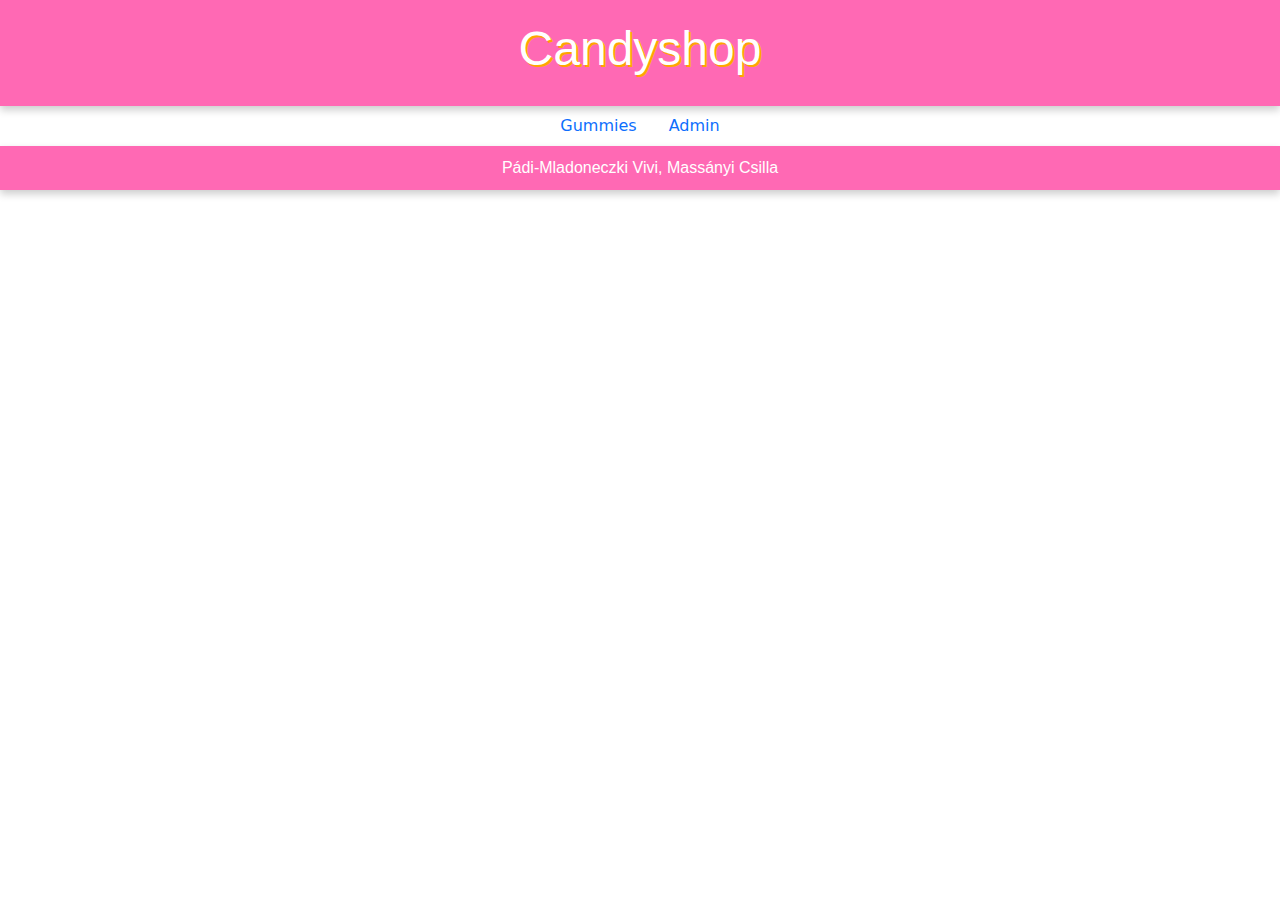
==== admin.html @ 79ccd20d "html" ====
<!DOCTYPE html>
<html lang="en">
<head>
    <meta charset="UTF-8">
    <meta name="viewport" content="width=device-width, initial-scale=1.0">
    <title>Pádi-Mladoneczki Vivi, Massányi Csilla</title>
    <script src="https://code.jquery.com/jquery-3.7.1.min.js" integrity="sha256-/JqT3SQfawRcv/BIHPThkBvs0OEvtFFmqPF/lYI/Cxo=" crossorigin="anonymous"></script>
    <link href="https://cdn.jsdelivr.net/npm/bootstrap@5.3.3/dist/css/bootstrap.min.css" rel="stylesheet" integrity="sha384-QWTKZyjpPEjISv5WaRU9OFeRpok6YctnYmDr5pNlyT2bRjXh0JMhjY6hW+ALEwIH" crossorigin="anonymous">
    <script src="https://cdn.jsdelivr.net/npm/bootstrap@5.3.3/dist/js/bootstrap.bundle.min.js" integrity="sha384-YvpcrYf0tY3lHB60NNkmXc5s9fDVZLESaAA55NDzOxhy9GkcIdslK1eN7N6jIeHz" crossorigin="anonymous"></script>
    <link rel="stylesheet" href="style.css">
</head>
<body>
    <main>
        <header><h1>Candyshop</h1></header>
        <nav>
            <ul class="nav justify-content-center">
                <li class="nav-item">
                    <a class="nav-link" href="public.html">Gummies</a>
                  </li>
                  <li class="nav-item">
                    <a class="nav-link" href="#">Admin</a>
                  </li>
            </ul>
        </nav>
        <article>
            <div class="kepgaleria">

            </div>
            <div class="kosar">

            </div>
        </article>
        <footer>Pádi-Mladoneczki Vivi, Massányi Csilla</footer>
    </main>
</body>
</html>
---- style.css ----
header,
footer {
  background-color: #ff69b4;
  color: white;
  padding: 20px;
  text-align: center;
  font-family: "Comic Sans MS", cursive, sans-serif;
  box-shadow: 0 4px 8px rgba(0, 0, 0, 0.2);
  position: relative;
}

header h1 {
  font-size: 3rem;
  text-shadow: 2px 2px #ffa500;
}

footer {
  padding: 10px;
}
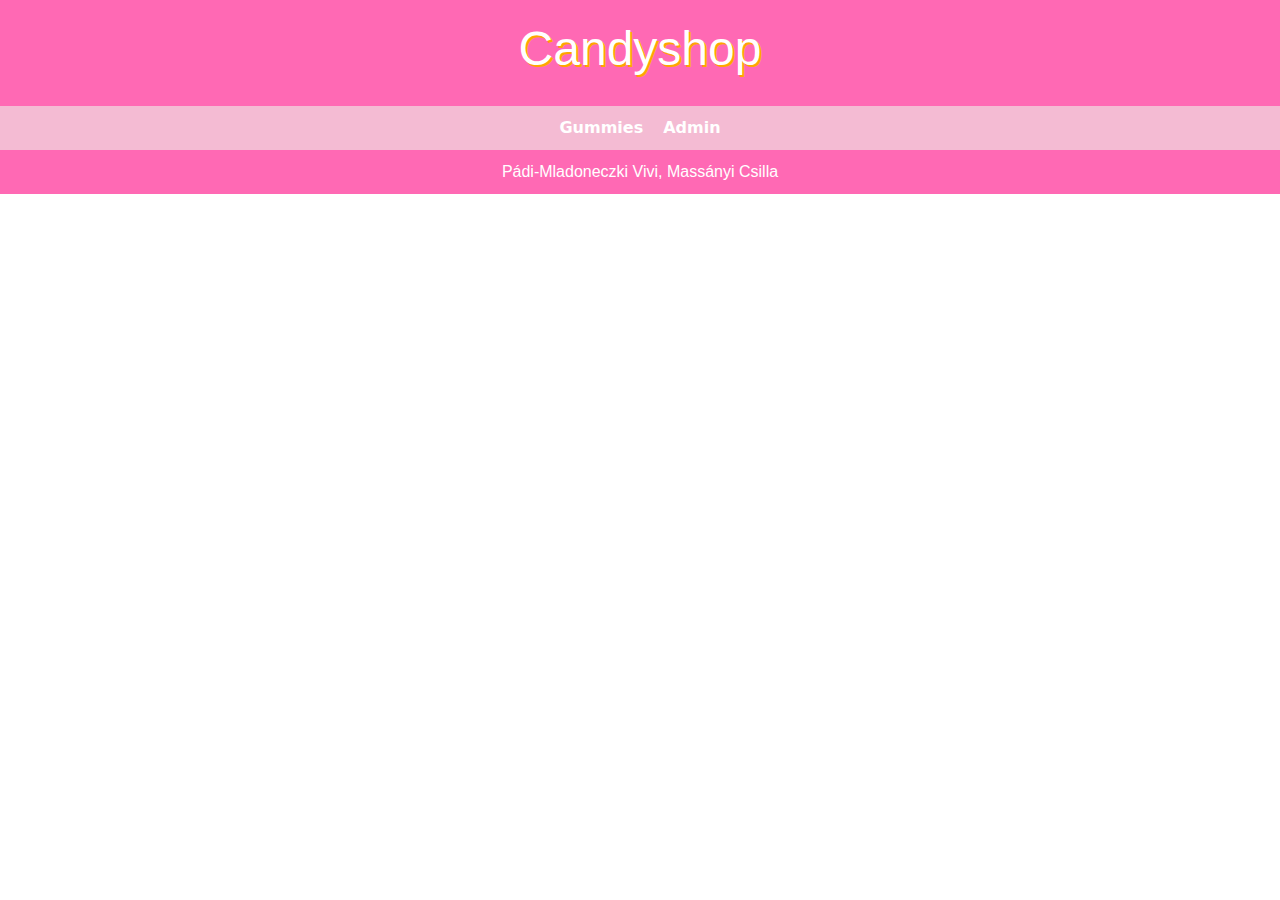
==== commit f737bda5: "css" ====
--- a/admin.html
+++ b/admin.html
@@ -22,13 +22,8 @@
                   </li>
             </ul>
         </nav>
-        <article>
-            <div class="kepgaleria">
-
-            </div>
-            <div class="kosar">
-
-            </div>
+        <article class="lista">
+          
         </article>
         <footer>Pádi-Mladoneczki Vivi, Massányi Csilla</footer>
     </main>
--- a/style.css
+++ b/style.css
@@ -5,15 +5,43 @@
   padding: 20px;
   text-align: center;
   font-family: "Comic Sans MS", cursive, sans-serif;
-  box-shadow: 0 4px 8px rgba(0, 0, 0, 0.2);
   position: relative;
 }
+
+footer {
+    padding: 10px;
+  }
 
 header h1 {
   font-size: 3rem;
   text-shadow: 2px 2px #ffa500;
 }
 
-footer {
-  padding: 10px;
+nav{
+    background-color: #f4bbd3;
 }
+
+.nav.justify-content-center .nav-item .nav-link {
+    color: white !important;
+    font-weight: bolder !important;
+    padding: 10px;
+    border-radius: 5px;
+    transition: background-color 0.3s ease;
+}
+
+.nav.justify-content-center .nav-item .nav-link:hover {
+    background-color: #ff69b4 !important;
+}
+
+.nav.justify-content-center .nav-item .nav-link:active {
+    background-color: white !important;
+    color: #ff69b4 !important;
+}
+
+.kepgaleria{
+   
+}
+
+.kosar{
+    
+}
